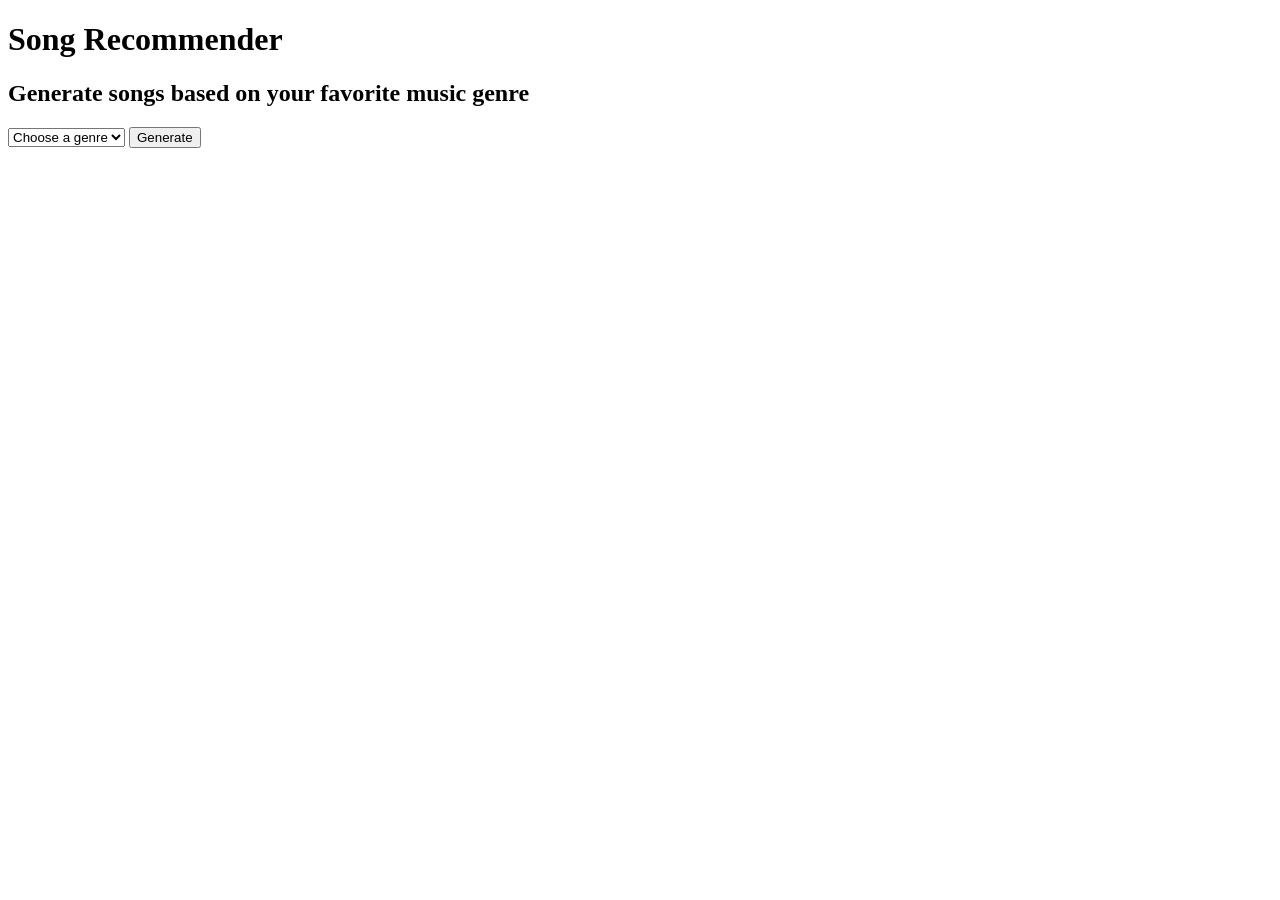
==== index.html @ 30277008 "Day 1" ====
<!DOCTYPE html>

<html lang="en">
    <head>
        <title>Song Recommender</title>
    </head>
    <body>
        <h1>Song Recommender</h1>
        <h2>Generate songs based on your favorite music genre</h2>
        <select id="genres" name="genres">
            <option value="" disabled selected hidden>Choose a genre</option>
            <option value="pop">pop</option>
            <option value="rap">rap</option>
            <option value="rock">rock</option>
            <option value="r&b">r&b</option>
        </select>
        <button type="submit">Generate</button>
    </body>
</html>
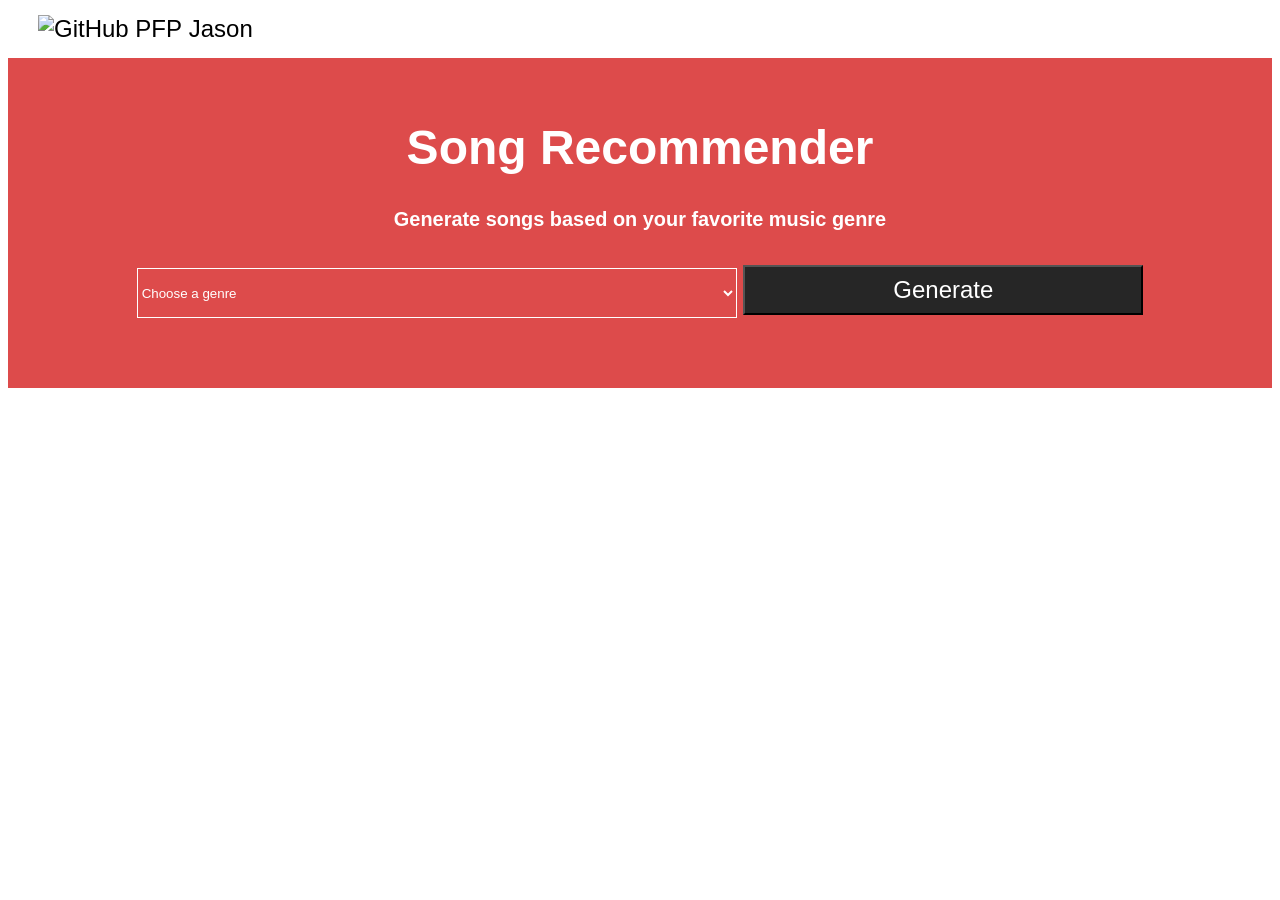
==== commit b702c96e: "add styling" ====
--- a/index.html
+++ b/index.html
@@ -3,17 +3,63 @@
 <html lang="en">
     <head>
         <title>Song Recommender</title>
+        <style>
+            button {
+                background-color:rgb(38, 38, 38);
+                color:#fff;
+                width: 400px;
+                height: 50px;
+                font-size: 24px;
+            }
+
+            button:hover {
+                cursor: pointer;
+                background-color: rgb(66, 66, 66);
+            }
+
+            #genres {
+                background-color:rgb(221, 75, 75);
+                color:#fff;
+                border: 1.5px solid white;
+                height: 50px;
+                width: 600px;
+            }
+
+            .header {
+                font-size: 24px; 
+                font-family: Arial, Helvetica, sans-serif;
+                padding-left: 30px; 
+                margin-top: 15px;
+                margin-bottom: 15px;
+            }
+
+            .hero {
+                background-color:rgb(221, 75, 75);
+                color: #fff;
+                font-family: Arial, Helvetica, sans-serif;
+                font-size: 24px;
+                height: 270px;
+                padding: 30px;
+                text-align: center;
+            }
+        </style>
     </head>
     <body>
-        <h1>Song Recommender</h1>
-        <h2>Generate songs based on your favorite music genre</h2>
-        <select id="genres" name="genres">
-            <option value="" disabled selected hidden>Choose a genre</option>
-            <option value="pop">pop</option>
-            <option value="rap">rap</option>
-            <option value="rock">rock</option>
-            <option value="r&b">r&b</option>
-        </select>
-        <button type="submit">Generate</button>
+        <div class="header">
+            <img src="https://github.com/jasondaween.png" alt="GitHub PFP" width="30px">
+            <a href="https://github.com/jasondaween" style="text-decoration: none; color:black;">Jason</a>
+        </div>
+        <div class="hero">
+            <h1>Song Recommender</h1>
+            <h5>Generate songs based on your favorite music genre</h5>
+            <select id="genres" name="genres">
+                <option value="" disabled selected hidden>Choose a genre</option>
+                <option value="pop">pop</option>
+                <option value="rap">rap</option>
+                <option value="rock">rock</option>
+                <option value="r&b">r&b</option>
+            </select>
+            <button id="submit">Generate</button>
+        </div>
     </body>
 </html>
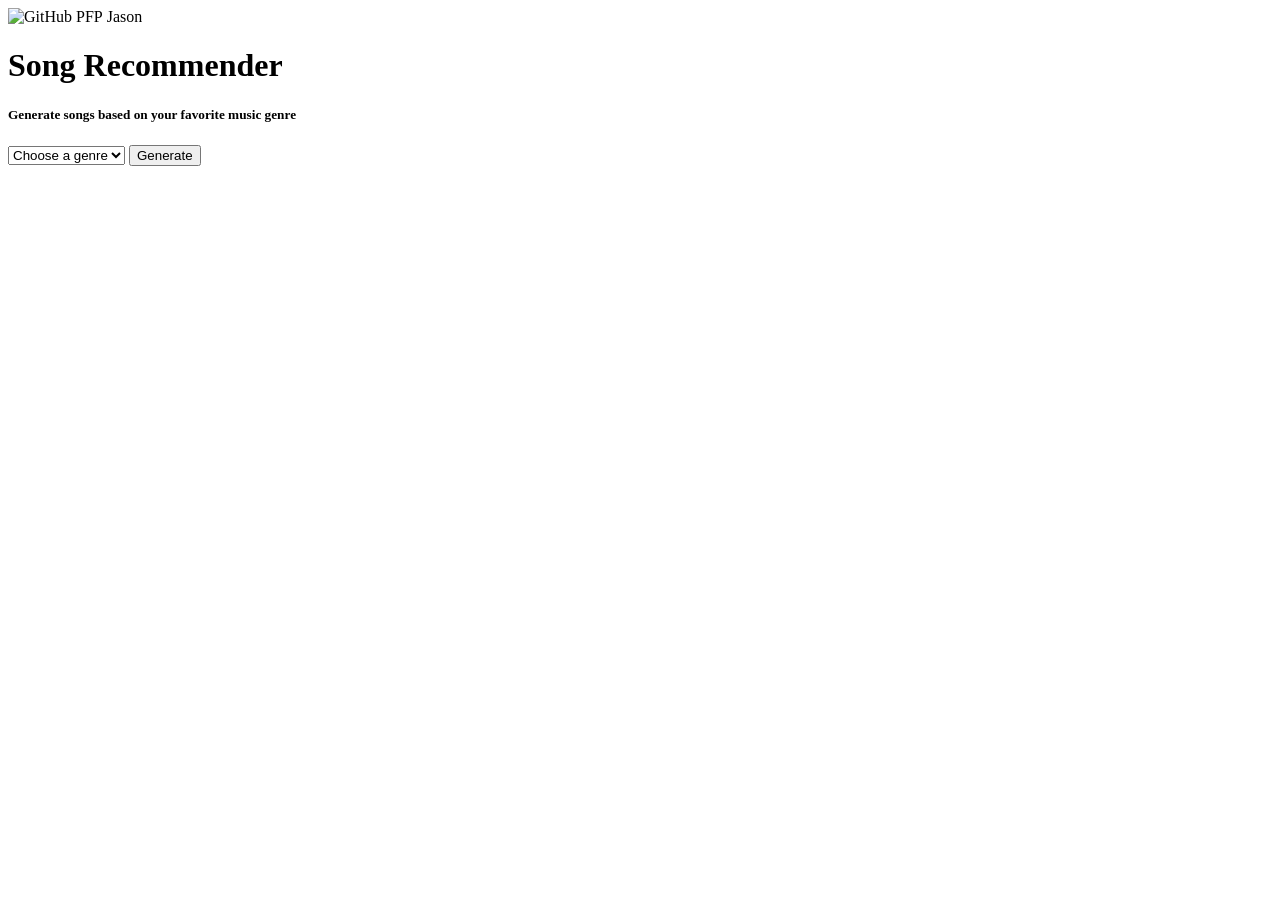
==== commit 5e1f1b70: "Add pop songs to dataset" ====
--- a/index.html
+++ b/index.html
@@ -2,47 +2,8 @@
 
 <html lang="en">
     <head>
+        <link href="styles.css" rel="stylesheet">
         <title>Song Recommender</title>
-        <style>
-            button {
-                background-color:rgb(38, 38, 38);
-                color:#fff;
-                width: 400px;
-                height: 50px;
-                font-size: 24px;
-            }
-
-            button:hover {
-                cursor: pointer;
-                background-color: rgb(66, 66, 66);
-            }
-
-            #genres {
-                background-color:rgb(221, 75, 75);
-                color:#fff;
-                border: 1.5px solid white;
-                height: 50px;
-                width: 600px;
-            }
-
-            .header {
-                font-size: 24px; 
-                font-family: Arial, Helvetica, sans-serif;
-                padding-left: 30px; 
-                margin-top: 15px;
-                margin-bottom: 15px;
-            }
-
-            .hero {
-                background-color:rgb(221, 75, 75);
-                color: #fff;
-                font-family: Arial, Helvetica, sans-serif;
-                font-size: 24px;
-                height: 270px;
-                padding: 30px;
-                text-align: center;
-            }
-        </style>
     </head>
     <body>
         <div class="header">
@@ -52,14 +13,16 @@
         <div class="hero">
             <h1>Song Recommender</h1>
             <h5>Generate songs based on your favorite music genre</h5>
-            <select id="genres" name="genres">
-                <option value="" disabled selected hidden>Choose a genre</option>
-                <option value="pop">pop</option>
-                <option value="rap">rap</option>
-                <option value="rock">rock</option>
-                <option value="r&b">r&b</option>
-            </select>
-            <button id="submit">Generate</button>
+            <form action="/" method="POST">
+                <select id="genres" name="genres">
+                    <option value="" disabled selected hidden>Choose a genre</option>
+                    <option value="Pop">Pop</option>
+                    <option value="Rap">Rap</option>
+                    <option value="Rock">Rock</option>
+                    <option value="R&B">R&B</option>
+                </select>
+                <button type="submit">Generate</button>
+            </form>
         </div>
     </body>
 </html>
